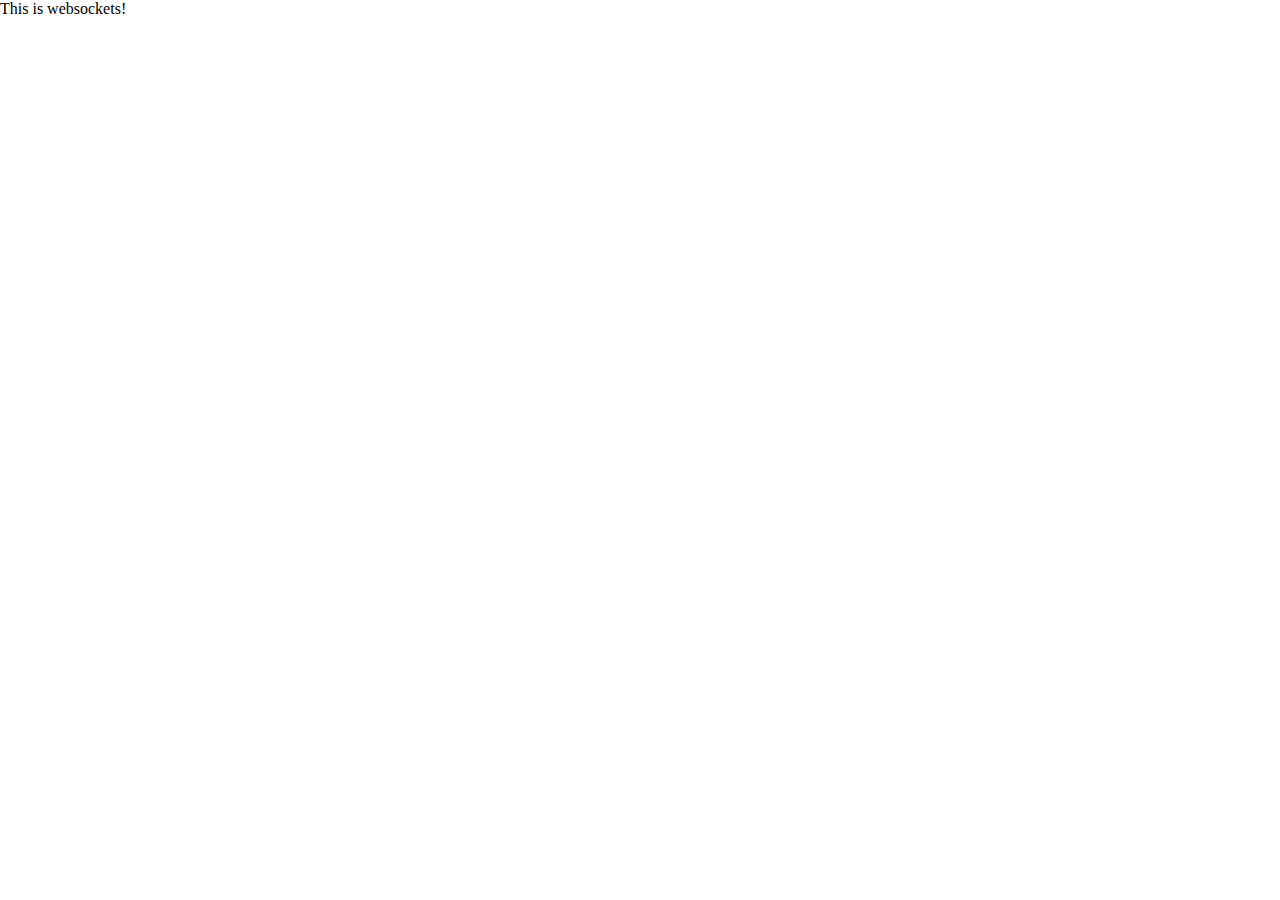
==== public/html/index.html @ 134ebf0a "Initial commit" ====
<!DOCTYPE HTML>
<html>
<head>
	<link rel="stylesheet" type="text/css" href="/public/css/index.css">
	<script type="text/javascript" src="/public/js/jquery-1.9.1.min.js"></script>
	<script type="text/javascript" src="/public/js/boardelr.js"></script>
</head>
<body>
	This is websockets!
</body>
</html>
---- public/css/index.css ----
/* 
index.css
*/
* {margin: 0; padding: 0;}
body {width: 100%; height: 100%;}
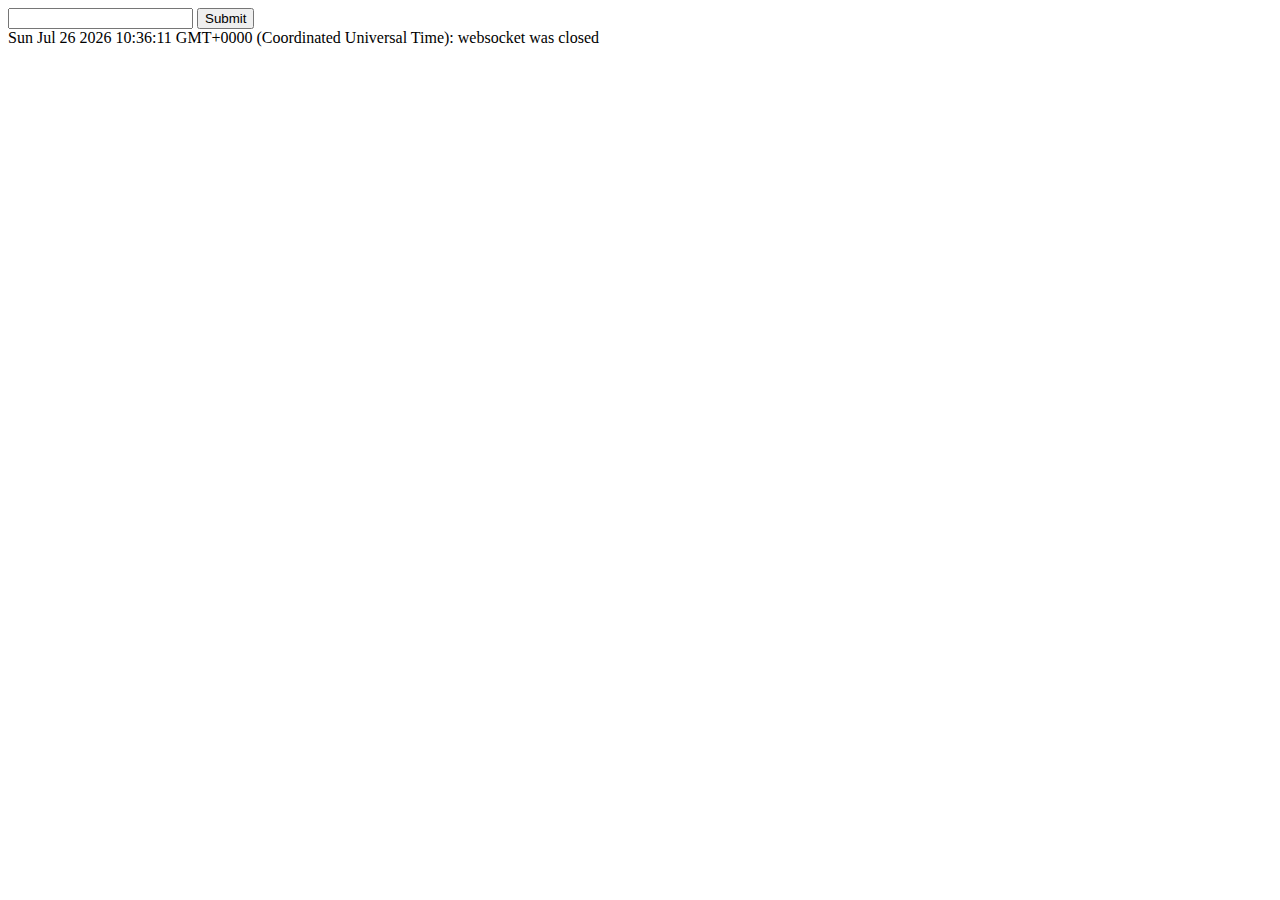
==== commit 8e76705a: "Finalized code" ====
--- a/public/html/index.html
+++ b/public/html/index.html
@@ -1,11 +1,48 @@
 <!DOCTYPE HTML>
 <html>
 <head>
-	<link rel="stylesheet" type="text/css" href="/public/css/index.css">
-	<script type="text/javascript" src="/public/js/jquery-1.9.1.min.js"></script>
-	<script type="text/javascript" src="/public/js/boardelr.js"></script>
+<script type="text/javascript">
+	var ws;
+	function addStatus(text){
+		var date = new Date();
+		document.getElementById('status').innerHTML
+			= document.getElementById('status').innerHTML
+			+ date + ": " + text + "<br/>";
+	}
+	function ready(){
+		if ("MozWebSocket" in window) {
+			WebSocket = MozWebSocket;
+		}
+		if ("WebSocket" in window) {
+			// browser supports websockets
+	                ws = new WebSocket("ws://localhost:9090/websocket");
+			ws.onopen = function() {
+				// websocket is connected
+				addStatus("websocket connected!");
+				// send hello data to server.
+				ws.send("hello server!");
+				addStatus("sent message to server: 'hello server'!");
+			};
+			ws.onmessage = function (evt) {
+				var receivedMsg = evt.data;
+				addStatus("server sent the following: '" + receivedMsg + "'");
+			};
+			ws.onclose = function() {
+				// websocket was closed
+				addStatus("websocket was closed");
+			};
+		} else {
+			// browser does not support websockets
+			addStatus("sorry, your browser does not support websockets.");
+		}
+	}
+</script>
 </head>
-<body>
-	This is websockets!
+<body onload="ready();">
+	<form name="chat" onsubmit="ws.send(document.chat.msg.value); return false;">
+		<input name="msg" type="text"/>
+		<input type="submit"/>
+	</form>
+	<div id="status"></div>
 </body>
 </html>